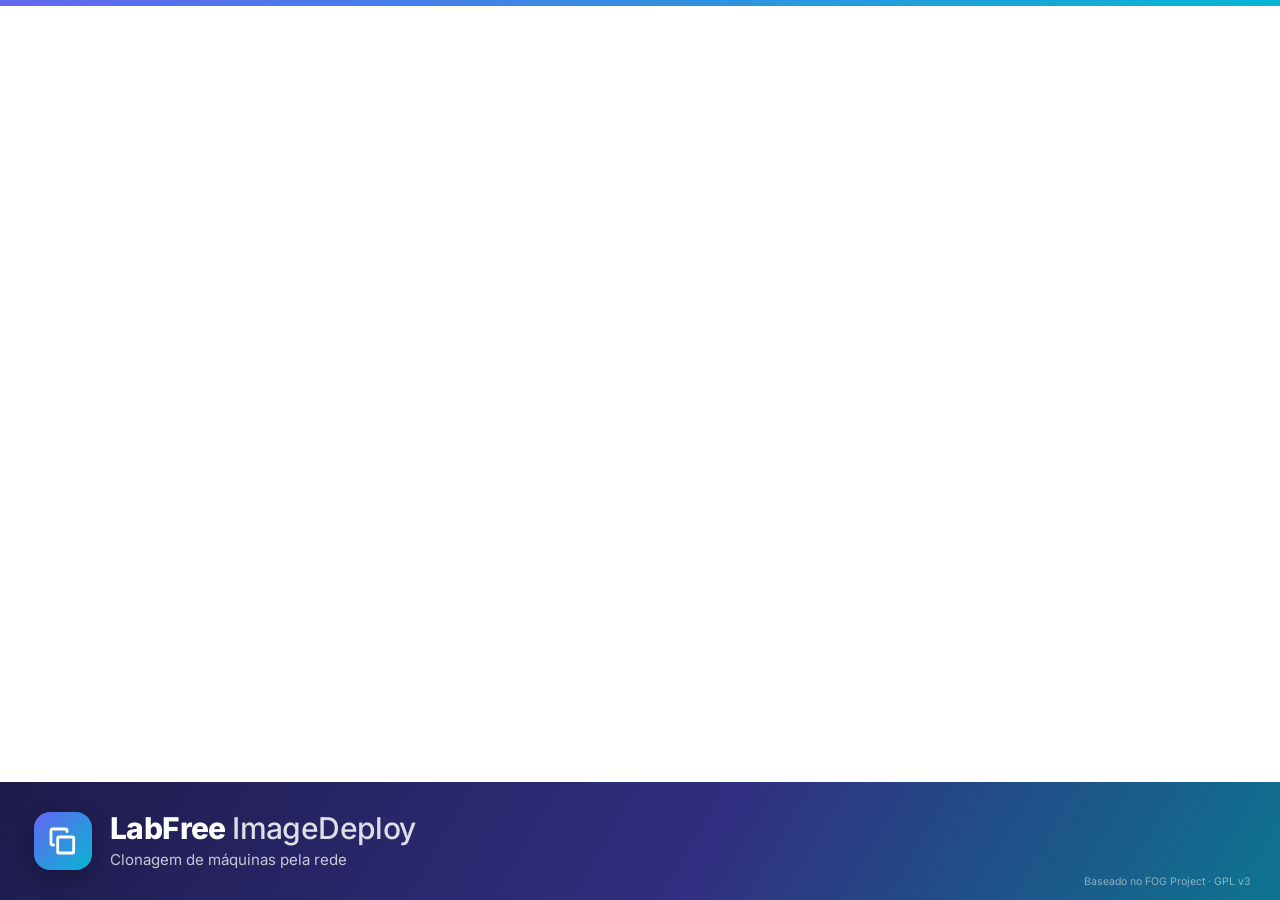
==== marca/fundo-boot.html @ d98f61dc "LabFree ImageDeploy 0.5.0 — primeira publicação Clonagem de máquinas pela rede baseada no FOG Projec" ====
<!doctype html><html><head><meta charset="utf-8"><style>
@font-face{font-family:Inter;src:url(../web/fontes/inter-latin.woff2) format("woff2");font-weight:400 800}
html,body{margin:0;width:800px;height:600px;overflow:hidden;background:#fff;font-family:Inter,sans-serif}
.rodape{position:absolute;left:0;right:0;bottom:0;height:118px;background:linear-gradient(120deg,#1e1b4b,#312e81 55%,#0e7490);display:flex;align-items:center;padding:0 34px;box-sizing:border-box;gap:18px}
.logo{width:58px;height:58px;border-radius:16px;background:linear-gradient(135deg,#6366f1,#06b6d4);display:grid;place-items:center;box-shadow:0 8px 20px rgba(0,0,0,.25)}
.logo svg{width:32px;height:32px}
.nome{color:#fff;font-size:30px;font-weight:800;letter-spacing:-.02em;line-height:1.05}
.nome span{font-weight:500;opacity:.85}
.sub{color:rgba(255,255,255,.75);font-size:15px;margin-top:5px}
.credito{position:absolute;right:30px;bottom:12px;color:rgba(255,255,255,.5);font-size:10.5px}
.faixa{position:absolute;left:0;right:0;top:0;height:6px;background:linear-gradient(90deg,#6366f1,#06b6d4)}
</style></head><body>
<div class="faixa"></div>
<div class="rodape"><div class="logo"><svg viewBox="0 0 24 24" fill="none" stroke="#fff" stroke-width="2.1" stroke-linecap="round" stroke-linejoin="round"><path d="M9 9h10a1 1 0 0 1 1 1v10a1 1 0 0 1-1 1H9a1 1 0 0 1-1-1V10a1 1 0 0 1 1-1zM5 15H4a1 1 0 0 1-1-1V4a1 1 0 0 1 1-1h10a1 1 0 0 1 1 1v1"/></svg></div>
<div><div class="nome">LabFree <span>ImageDeploy</span></div><div class="sub">Clonagem de máquinas pela rede</div></div></div>
<div class="credito">Baseado no FOG Project · GPL v3</div>
</body></html>
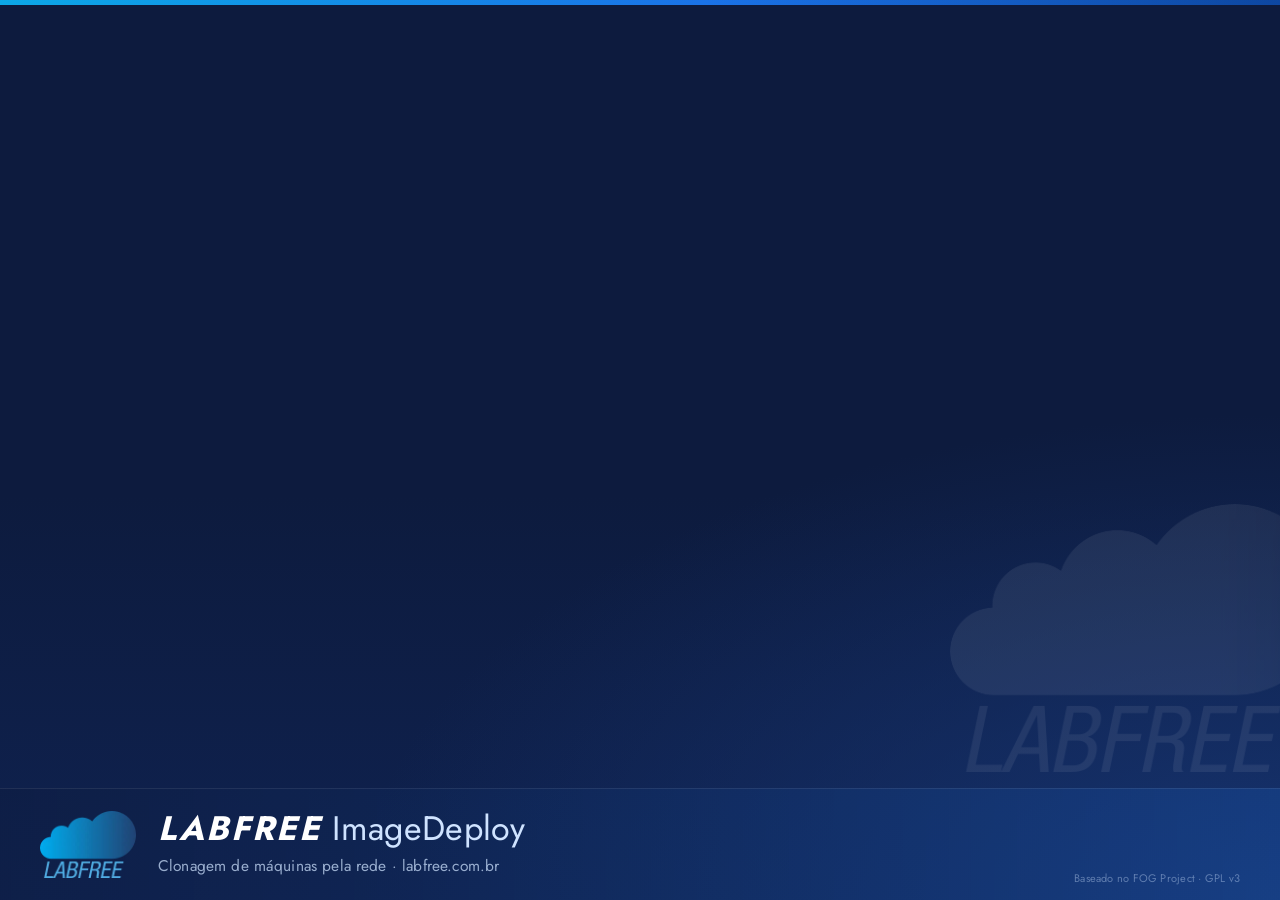
==== commit 3ebf7c40: "LabFree ImageDeploy 0.10.0 Precisa do instalador para chegar ao servidor (`sudo ./instalar.sh`, sem " ====
--- a/marca/fundo-boot.html
+++ b/marca/fundo-boot.html
@@ -1,17 +1,25 @@
 <!doctype html><html><head><meta charset="utf-8"><style>
-@font-face{font-family:Inter;src:url(../web/fontes/inter-latin.woff2) format("woff2");font-weight:400 800}
-html,body{margin:0;width:800px;height:600px;overflow:hidden;background:#fff;font-family:Inter,sans-serif}
-.rodape{position:absolute;left:0;right:0;bottom:0;height:118px;background:linear-gradient(120deg,#1e1b4b,#312e81 55%,#0e7490);display:flex;align-items:center;padding:0 34px;box-sizing:border-box;gap:18px}
-.logo{width:58px;height:58px;border-radius:16px;background:linear-gradient(135deg,#6366f1,#06b6d4);display:grid;place-items:center;box-shadow:0 8px 20px rgba(0,0,0,.25)}
-.logo svg{width:32px;height:32px}
-.nome{color:#fff;font-size:30px;font-weight:800;letter-spacing:-.02em;line-height:1.05}
-.nome span{font-weight:500;opacity:.85}
-.sub{color:rgba(255,255,255,.75);font-size:15px;margin-top:5px}
-.credito{position:absolute;right:30px;bottom:12px;color:rgba(255,255,255,.5);font-size:10.5px}
-.faixa{position:absolute;left:0;right:0;top:0;height:6px;background:linear-gradient(90deg,#6366f1,#06b6d4)}
+/* Fundo do menu de boot (800x600). O texto do menu é desenhado pelo iPXE por cima, na área de cima
+   (x 100–720, a partir de y ≈ 50): ela fica lisa e escura. Gerar o PNG:
+   google-chrome --headless --hide-scrollbars --window-size=800,600 --screenshot=LabFreeImageDeploy-fundo.png fundo-boot.html */
+@font-face{font-family:Jost;src:url(fontes/Jost.ttf) format("truetype");font-weight:100 900}
+html,body{margin:0;width:800px;height:600px;overflow:hidden;background:#0d1b3e;font-family:Jost,sans-serif}
+.fundo{position:absolute;inset:0;background:radial-gradient(120% 90% at 100% 100%,#16336e 0%,rgba(22,51,110,0) 60%),linear-gradient(180deg,#0d1b3e 0%,#0d1b3e 55%,#0f2250 100%)}
+.topo{position:absolute;left:0;right:0;top:0;height:5px;background:linear-gradient(90deg,#0ca8e8,#1a73e8 55%,#0d47a1)}
+.marca-agua{position:absolute;right:-50px;bottom:128px;width:380px;opacity:.07;filter:grayscale(1) brightness(3)}
+.rodape{position:absolute;left:0;right:0;bottom:0;height:112px;display:flex;align-items:center;padding:0 40px;gap:22px;box-sizing:border-box;
+  border-top:1px solid rgba(255,255,255,.08);background:linear-gradient(90deg,rgba(13,27,62,.4),rgba(26,115,232,.18))}
+.logo{width:96px}
+.nome{color:#fff;font-size:34px;font-weight:600;letter-spacing:.06em;line-height:1;font-style:italic}
+.nome b{font-weight:700}
+.nome span{font-style:normal;font-weight:400;letter-spacing:.01em;color:#cfe3ff;margin-left:10px}
+.sub{color:rgba(207,227,255,.72);font-size:15.5px;margin-top:8px;letter-spacing:.01em}
+.credito{position:absolute;right:40px;bottom:14px;color:rgba(207,227,255,.4);font-size:11px;letter-spacing:.02em}
+.site{position:absolute;right:40px;top:44px;color:rgba(207,227,255,.55);font-size:14px;letter-spacing:.04em}
 </style></head><body>
-<div class="faixa"></div>
-<div class="rodape"><div class="logo"><svg viewBox="0 0 24 24" fill="none" stroke="#fff" stroke-width="2.1" stroke-linecap="round" stroke-linejoin="round"><path d="M9 9h10a1 1 0 0 1 1 1v10a1 1 0 0 1-1 1H9a1 1 0 0 1-1-1V10a1 1 0 0 1 1-1zM5 15H4a1 1 0 0 1-1-1V4a1 1 0 0 1 1-1h10a1 1 0 0 1 1 1v1"/></svg></div>
-<div><div class="nome">LabFree <span>ImageDeploy</span></div><div class="sub">Clonagem de máquinas pela rede</div></div></div>
+<div class="fundo"></div><div class="topo"></div>
+<img class="marca-agua" src="labfree-logo.png" alt="">
+<div class="rodape"><img class="logo" src="labfree-logo.png" alt="LabFree">
+<div><div class="nome"><b>LABFREE</b><span>ImageDeploy</span></div><div class="sub">Clonagem de máquinas pela rede · labfree.com.br</div></div></div>
 <div class="credito">Baseado no FOG Project · GPL v3</div>
 </body></html>
